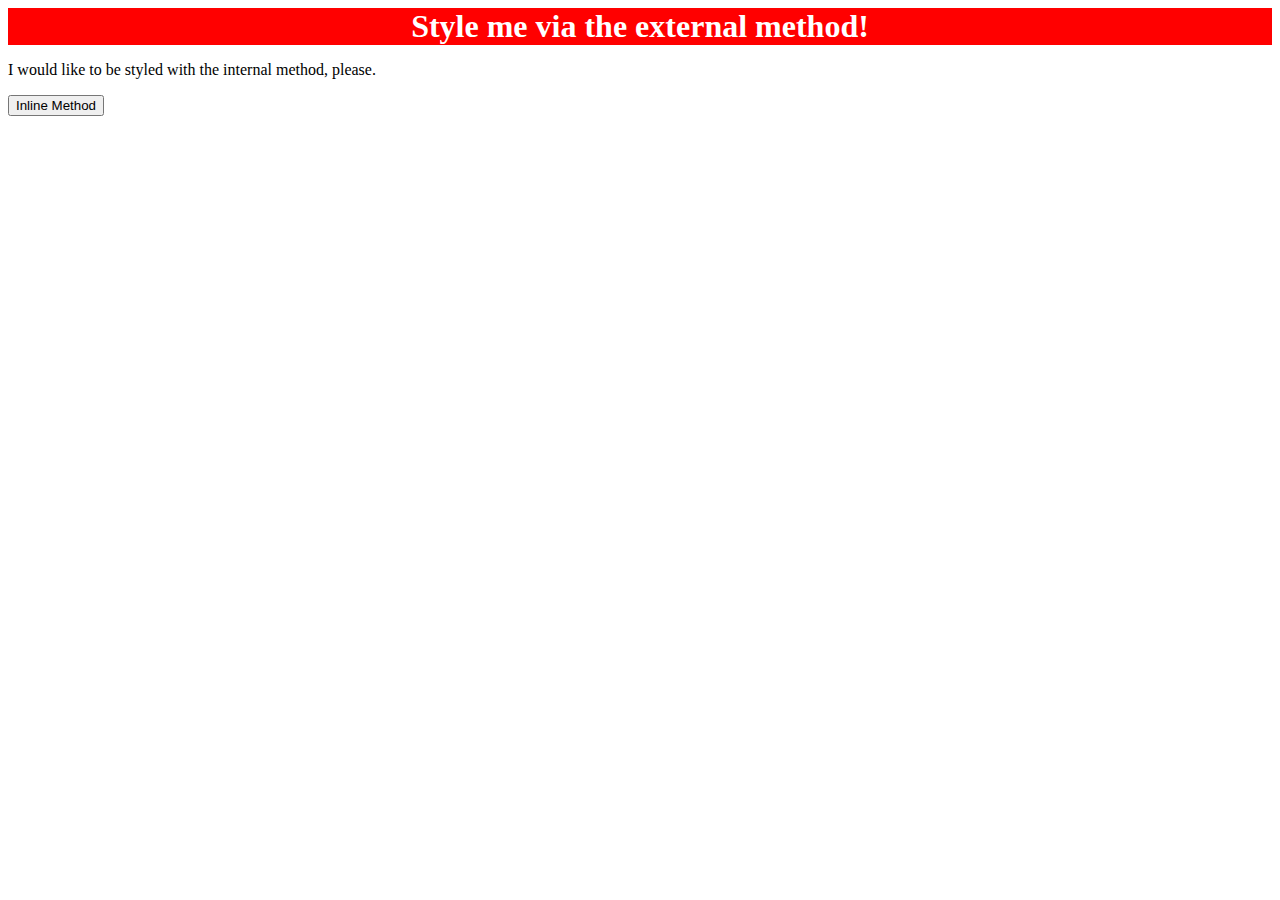
==== foundations/01-css-methods/index.html @ efa02e56 "feat: create styles css and add link in index" ====
<!DOCTYPE html>
<html lang="en">
  <head>
    <meta charset="UTF-8">
    <meta http-equiv="X-UA-Compatible" content="IE=edge">
    <meta name="viewport" content="width=device-width, initial-scale=1.0">
    <title>Methods for Adding CSS</title>
    <link rel="stylesheet" href="./styles.css" />
  </head>
  <body>
    <div>Style me via the external method!</div>
    <p>I would like to be styled with the internal method, please.</p>
    <button>Inline Method</button>
  </body>
</html>
---- foundations/01-css-methods/styles.css ----
div {
    color: white;
    background-color: red;
    font-size: 32px;
    text-align: center;
    font-weight: bold;
}
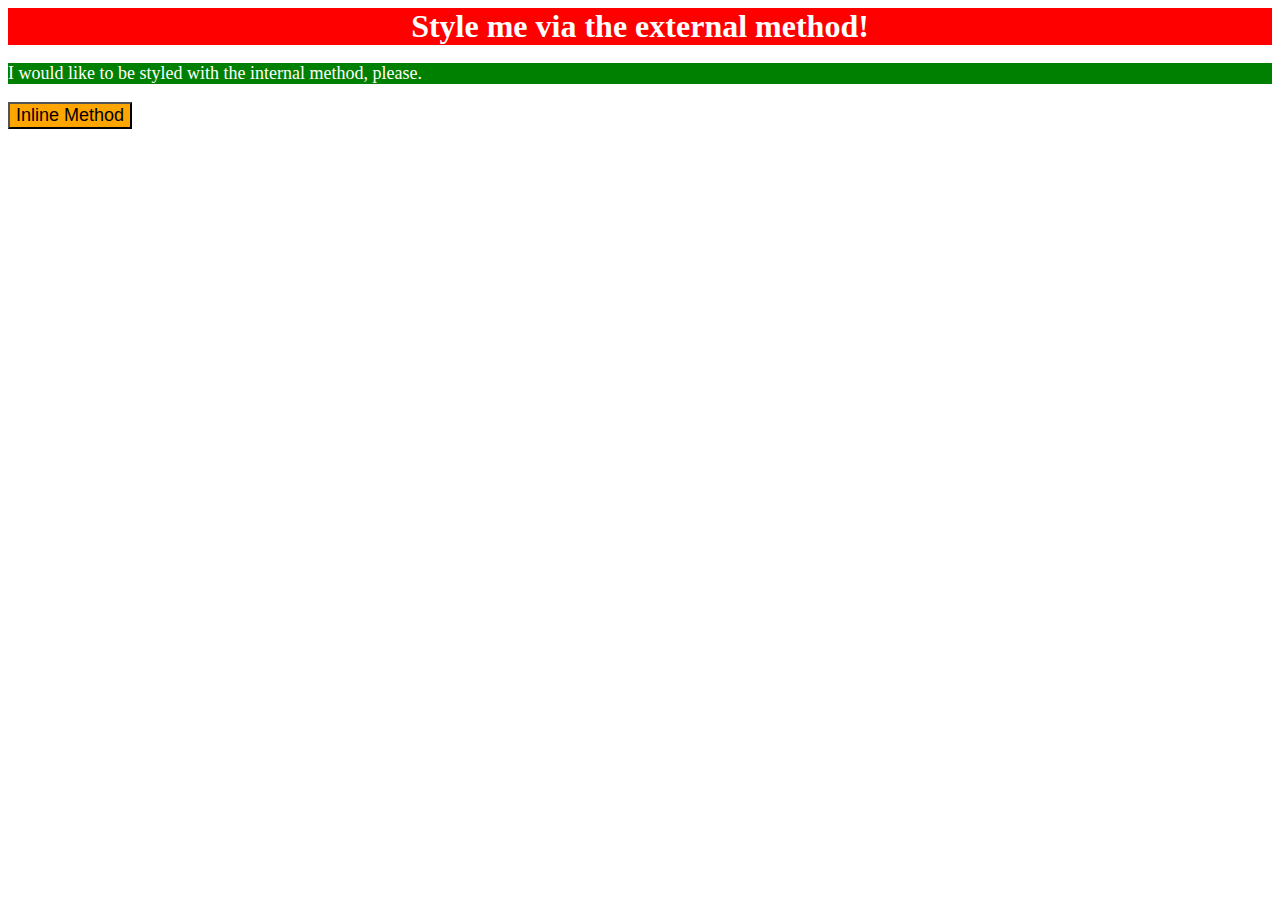
==== commit 166f0832: "fix: task 01 index file missed during last commit" ====
--- a/foundations/01-css-methods/index.html
+++ b/foundations/01-css-methods/index.html
@@ -6,10 +6,17 @@
     <meta name="viewport" content="width=device-width, initial-scale=1.0">
     <title>Methods for Adding CSS</title>
     <link rel="stylesheet" href="./styles.css" />
+    <style>
+      p {
+        background-color: green;
+        color: white;
+        font-size: 18px;
+      }
+    </style>
   </head>
   <body>
     <div>Style me via the external method!</div>
     <p>I would like to be styled with the internal method, please.</p>
-    <button>Inline Method</button>
+    <button style="background-color: orange; font-size: 18px;">Inline Method</button>
   </body>
 </html>